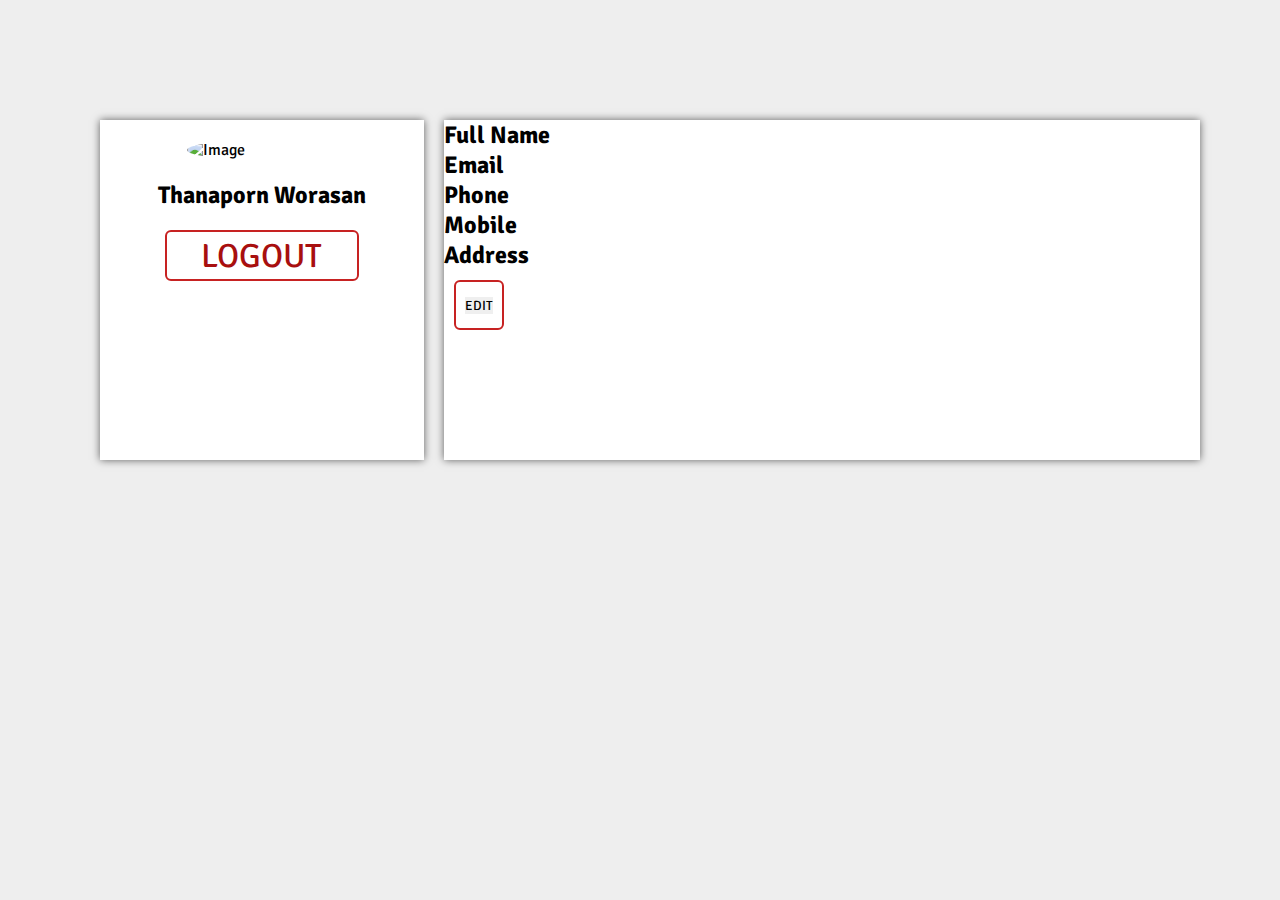
==== forms/profile.html @ a611da83 "first commit" ====
<!DOCTYPE html>
<html lang="en">

<head>
    <meta charset="UTF-8">
    <meta http-equiv="X-UA-Compatible" content="IE=edge">
    <meta name="viewport" content="width=device-width, initial-scale=1.0">
    <title>BulkBliss</title>
    <link rel="stylesheet" href="profile.css">
    <link rel="stylesheet" href="https://cdnjs.cloudflare.com/ajax/libs/font-awesome/6.1.1/css/all.min.css" integrity="sha512-KfkfwYDsLkIlwQp6LFnl8zNdLGxu9YAA1QvwINks4PhcElQSvqcyVLLD9aMhXd13uQjoXtEKNosOWaZqXgel0g==" crossorigin="anonymous" referrerpolicy="no-referrer" />
</head>

<body>

    <!-- <header>
        <nav>
            
        </nav>
    </header> -->

    <div class="container">
        <div class="profile_card">
            <div class="image_crad">
                <img src="https://bootdey.com/img/Content/avatar/avatar7.png" alt="Image" width="150">
            </div>
            <div class="text_crad">
                <h2>Thanaporn Worasan</h2>
            </div>
            <div class="button_crad">
                <button>LOGOUT</button>
            </div>
        </div>

        <div class="date_box">
            <div class="text_box">
                <h2>Full Name</h2>
                <h2>Email</h2>
                <h2>Phone</h2>
                <h2>Mobile</h2>
                <h2>Address</h2>
            </div>
        
            <div class="button_box">
                <button>EDIT</button>
            </div>
        </div>
    </div>

</body>

</html>
---- forms/profile.css ----
@import url('https://fonts.googleapis.com/css2?family=Signika&display=swap');

* {
    margin: 0;
    padding: 0;
    border: none;
    outline: none;
    text-decoration: none;
    box-sizing: border-box;
    scroll-behavior: smooth;
    font-family: 'Signika', sans-serif;
}

:root {
    --color--white: #fff;
    --color--black: #000;
    --bg--form1: #eee;
    --bg--form2: #4ea0ec;
    --logo--color1: #1e85e6;
    --text--color2: #4ea0ec;

    /* form */
    --width--box: 100%;
    --height--box: 340px;

}

html {
    min-height: 100vh;
}

body {
    margin-top: 20px;
    padding: 100px;
    background: var(--bg--form1);
}

.container {
    display: grid;
    grid-template-columns: 30% 70%;
}

.profile_card {
    width: var(--width--box);
    height: var(--height--box);
    background: var(--color--white);
    box-shadow: 0 0 8px rgba(0, 0, 0, 0.6);
}

.profile_card .image_crad {
    display: grid;
    place-items: center;
}

.profile_card .image_crad img {
    margin: 20px 0;
    border-radius: 50%;
    max-width: 100%;
    max-height: 100%;
}

.profile_card .text_crad {
    display: grid;
    place-items: center;
    margin-bottom: 20px;
}

.profile_card .button_crad {
    display: grid;
    place-items: center;
    width: 60%;
    height: 15%;
    margin: auto;
    outline: none;
    border-radius: 6px;
    border: 2px solid rgb(199, 34, 34);
}

.profile_card .button_crad:hover {
    background: #a80f0f;
}

.profile_card .button_crad button {
    background: transparent;
    color: #a80f0f;
    cursor: pointer;
    font-size: 2.1em;
    transition: .3s;
}

.profile_card .button_crad:hover button {
    background: transparent;
    color: #fff;
}

.date_box {
    margin-left: 20px;
    width: 100%;
    height: 100%;
    background: var(--color--white);
    box-shadow: 0 0 8px rgba(0, 0, 0, 0.6);
}

.date_box .button_box {
    display: grid;
    place-items: center;
    width: 50px;
    height: 50px;
    margin: 10px 10px;
    outline: none;
    border-radius: 6px;
    border: 2px solid rgb(199, 34, 34);
}
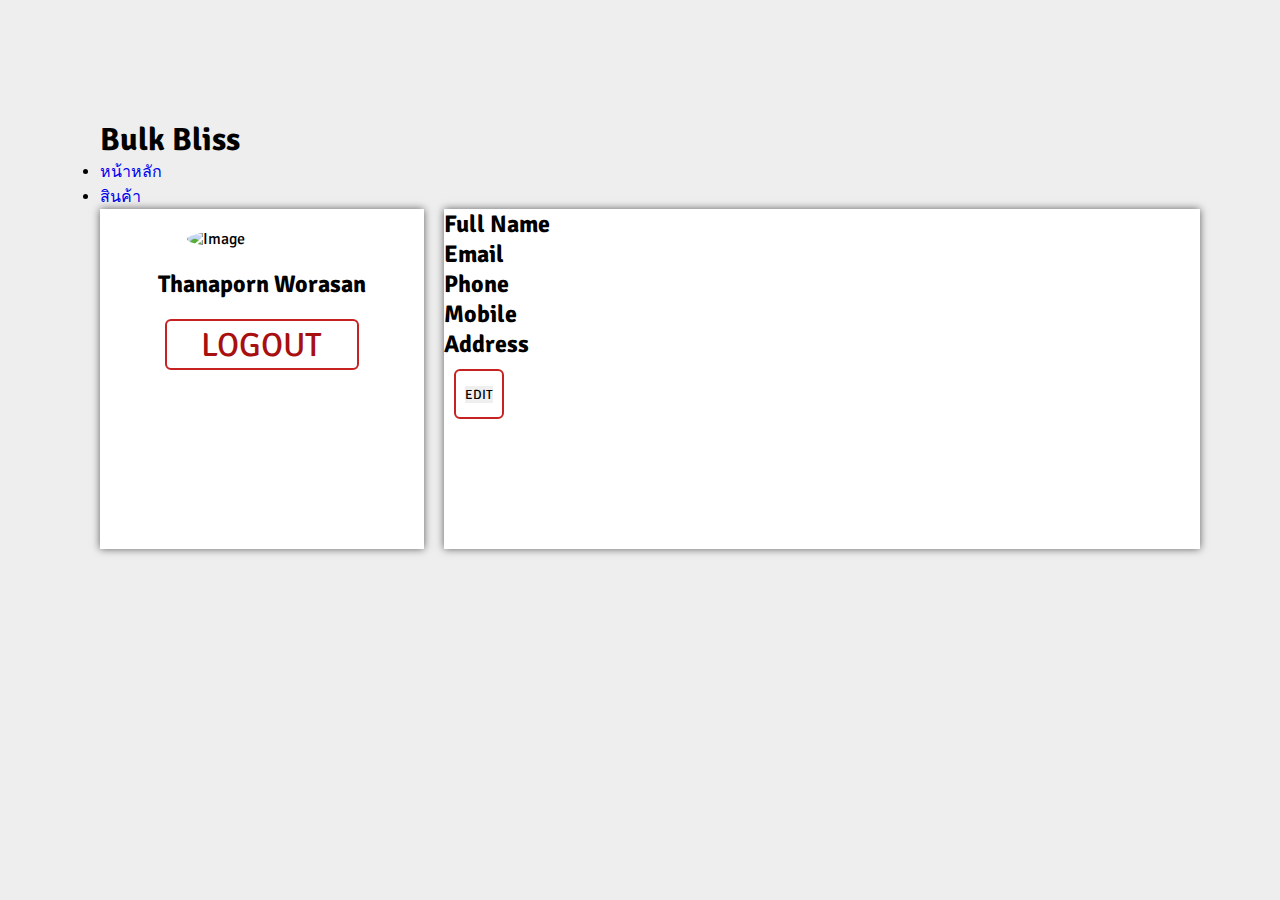
==== commit 6e17c83f: "first commit" ====
--- a/forms/profile.html
+++ b/forms/profile.html
@@ -7,16 +7,30 @@
     <meta name="viewport" content="width=device-width, initial-scale=1.0">
     <title>BulkBliss</title>
     <link rel="stylesheet" href="profile.css">
-    <link rel="stylesheet" href="https://cdnjs.cloudflare.com/ajax/libs/font-awesome/6.1.1/css/all.min.css" integrity="sha512-KfkfwYDsLkIlwQp6LFnl8zNdLGxu9YAA1QvwINks4PhcElQSvqcyVLLD9aMhXd13uQjoXtEKNosOWaZqXgel0g==" crossorigin="anonymous" referrerpolicy="no-referrer" />
+    <link rel="stylesheet" href="https://cdnjs.cloudflare.com/ajax/libs/font-awesome/6.1.1/css/all.min.css"
+        integrity="sha512-KfkfwYDsLkIlwQp6LFnl8zNdLGxu9YAA1QvwINks4PhcElQSvqcyVLLD9aMhXd13uQjoXtEKNosOWaZqXgel0g=="
+        crossorigin="anonymous" referrerpolicy="no-referrer" />
 </head>
 
 <body>
 
-    <!-- <header>
+    <header>
         <nav>
-            
+            <div class="logo">
+                <h1> Bulk <span> Bliss </span></h1>
+            </div>
+
+            <ul>
+                <li><a href="#Home" class="fa-solid fa-home"> หน้าหลัก </a></li>
+                <li><a href="#Product"> สินค้า </a></li>
+            </ul>
+
+            <div class="icons">
+                <i class="fa-solid fa-cart-shopping"> </i>
+                <i class="fa-solid fa-user"> </i>
+            </div>
         </nav>
-    </header> -->
+    </header>
 
     <div class="container">
         <div class="profile_card">
@@ -27,7 +41,7 @@
                 <h2>Thanaporn Worasan</h2>
             </div>
             <div class="button_crad">
-                <button>LOGOUT</button>
+                <button><a href="..//index.html"></a>LOGOUT</button>
             </div>
         </div>
 
@@ -39,7 +53,7 @@
                 <h2>Mobile</h2>
                 <h2>Address</h2>
             </div>
-        
+
             <div class="button_box">
                 <button>EDIT</button>
             </div>
